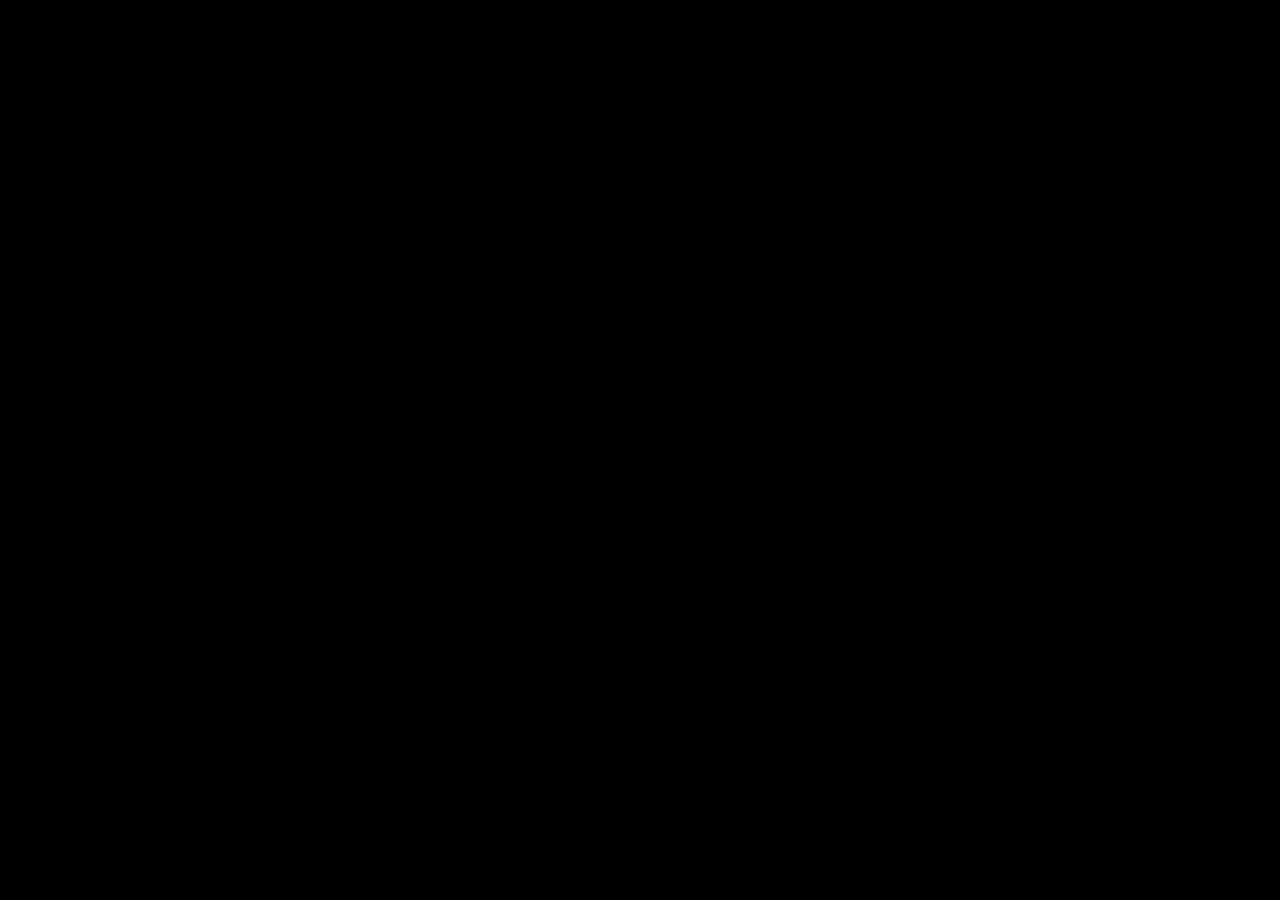
==== Quantum/flytest.html @ 73a27639 "Flytest changes, implement it NOAW" ====
<!DOCTYPE html>
<html lang="en">
<head>
    <title>three.js webgl - fly controls - earth</title>
    <meta charset="utf-8">
    <meta name="viewport" content="width=device-width, user-scalable=no, minimum-scale=1.0, maximum-scale=1.0">
    <style>
        body {
            background:#000;
            color: #eee;
            padding:0;
            margin:0;
            font-weight:bold;
            overflow:hidden;

            font-family:Monospace;
            font-size:13px;
            text-align:center;
        }

        #info {
            position: absolute;
            top: 0px; width: 100%;
            padding: 5px;
            z-index:100;
        }

        a { color: #0080ff }
        b { color:orange }
    </style>

    <script src="scripts/three.min.js"></script>
    <script src="camera/FlyControls/FlyControls.js"></script>
    <script src="objects/createObject.js"></script>
    <script src=""

</head>

<body>

<div id="info"><br/>
    <b>WASD</b> move, <b>R|F</b> up | down, <b>Q|E</b> roll, <b>up|down</b> pitch, <b>left|right</b> yaw<br/>
</div>

<script>

    var height = window.innerHeight;
    var width  = window.innerWidth;
    var aspect = width/height;

    var container;
    var camera, controls, scene, renderer;
    var dirLight;

    var clock = new THREE.Clock();

    init();
    animate();

    function init() {

        container = document.createElement( 'div' );
        document.body.appendChild( container );

        camera = new THREE.PerspectiveCamera( 25, width / height, 50, 1e7 );
        // Camera posisjon ut fra radius til planetene
        camera.position.set(0,0,10000)

        scene = new THREE.Scene();

        controls = new THREE.FlyControls( camera );
        // WASD speed
        controls.movementSpeed = 10000;
        controls.domElement = container;
        // Rollspeed for Q og E rollen
        controls.rollSpeed = Math.PI / 24;

        // For å bevege mousemovement bare når tasten er nede
        //controls.dragToLook = true;

        // Lyset som gis
        dirLight = new THREE.DirectionalLight( 0xffffff );
        dirLight.position.set( -1, 0, 1 ).normalize();
        scene.add( dirLight );

        var createObject = new CreateObject();
        var ground = createObject.planeGeometry("resources/texture_grass.jpg", 3000, 3000, 0, 0, 0, 0, false, true);
        scene.add(ground);
        rotateObject(ground, [-1.3,0.0,1.0]);


        renderer = new THREE.WebGLRenderer();
        renderer.setPixelRatio( window.devicePixelRatio );
        renderer.setSize( width, height );

        container.appendChild( renderer.domElement );

        function rotateObject(object, rotation) {
            object.rotation.x += rotation[0];
            object.rotation.y += rotation[1];
            object.rotation.z += rotation[2];
        }

        window.addEventListener( 'resize', onWindowResize, false );

    }

    function onWindowResize( event ) {

        height = window.innerHeight;
        width  = window.innerWidth;

        renderer.setSize( width, height );

        camera.aspect = width / height;
        camera.updateProjectionMatrix();

    }

    function animate() {

        requestAnimationFrame( animate );

        render();
    }

    function render() {

        var delta = clock.getDelta();

        controls.update( delta );
        renderer.render(scene,camera);
    }

</script>
</body>
</html>
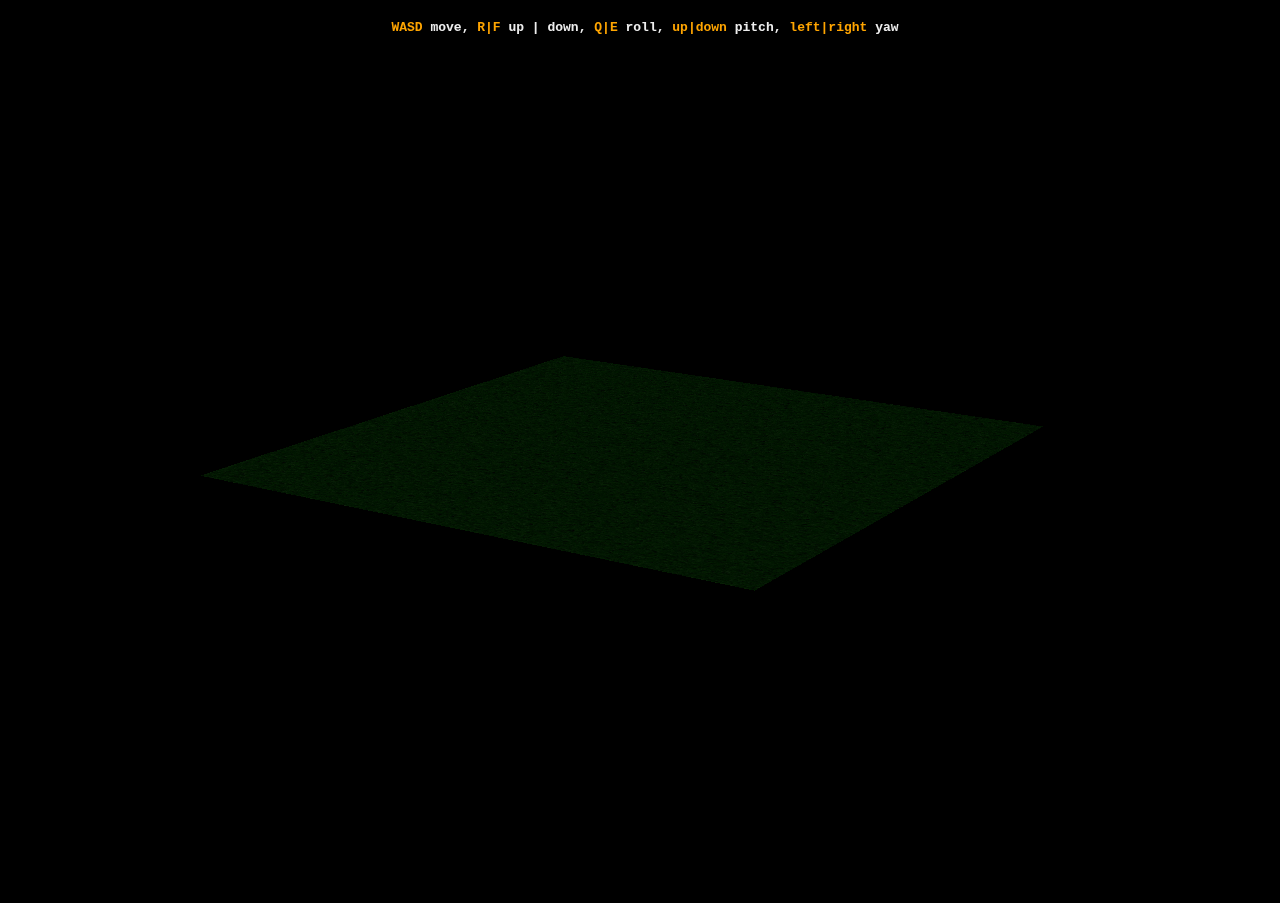
==== commit 8ee1b885: "Flytest fix" ====
--- a/Quantum/flytest.html
+++ b/Quantum/flytest.html
@@ -32,7 +32,6 @@
     <script src="scripts/three.min.js"></script>
     <script src="camera/FlyControls/FlyControls.js"></script>
     <script src="objects/createObject.js"></script>
-    <script src=""
 
 </head>
 
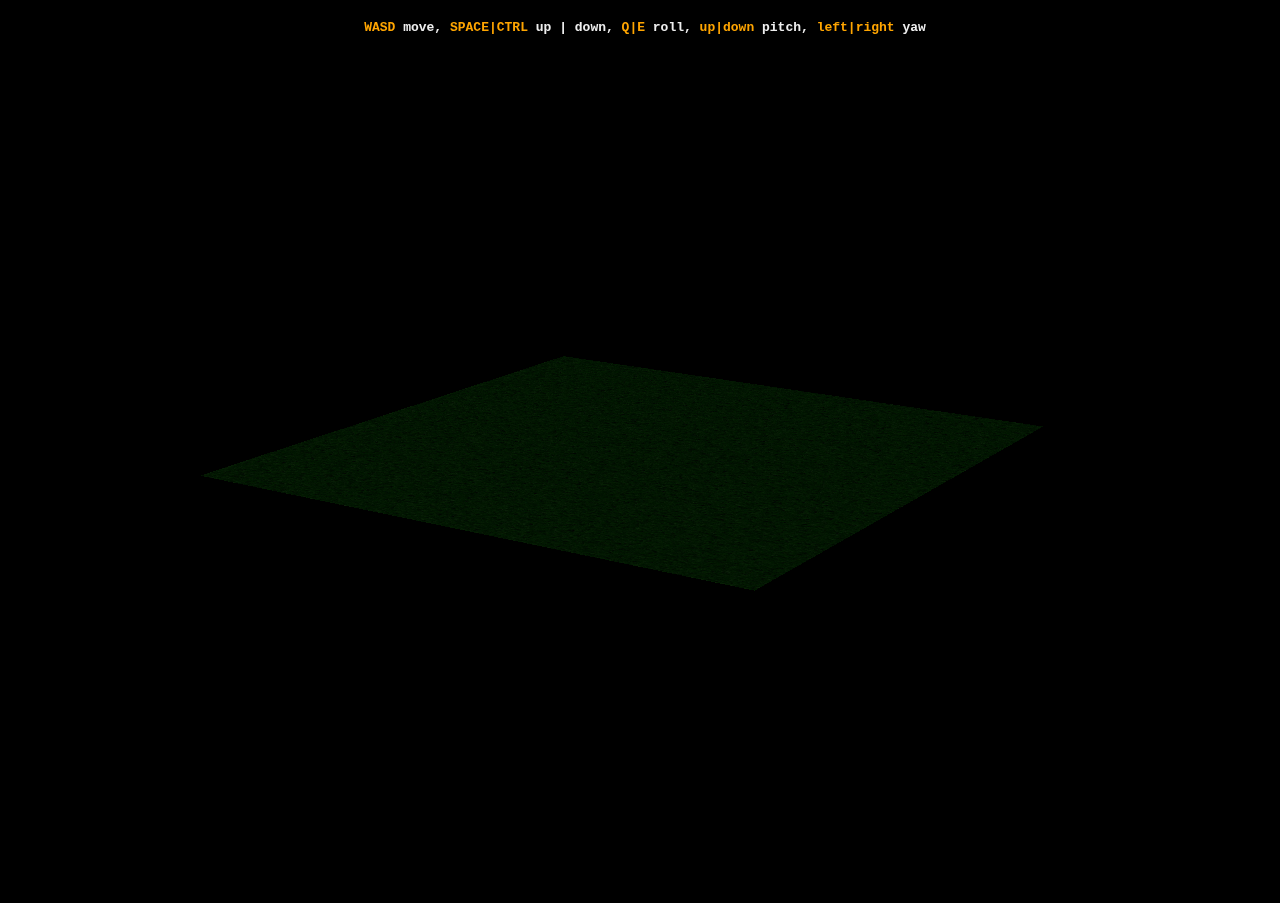
==== commit cb462504: "Flycontrol/flytest before implementation" ====
--- a/Quantum/flytest.html
+++ b/Quantum/flytest.html
@@ -1,9 +1,8 @@
 <!DOCTYPE html>
 <html lang="en">
 <head>
-    <title>three.js webgl - fly controls - earth</title>
+    <title>Blabla</title>
     <meta charset="utf-8">
-    <meta name="viewport" content="width=device-width, user-scalable=no, minimum-scale=1.0, maximum-scale=1.0">
     <style>
         body {
             background:#000;
@@ -38,7 +37,7 @@
 <body>
 
 <div id="info"><br/>
-    <b>WASD</b> move, <b>R|F</b> up | down, <b>Q|E</b> roll, <b>up|down</b> pitch, <b>left|right</b> yaw<br/>
+    <b>WASD</b> move, <b>SPACE|CTRL</b> up | down, <b>Q|E</b> roll, <b>up|down</b> pitch, <b>left|right</b> yaw<br/>
 </div>
 
 <script>
@@ -47,7 +46,6 @@
     var width  = window.innerWidth;
     var aspect = width/height;
 
-    var container;
     var camera, controls, scene, renderer;
     var dirLight;
 
@@ -58,75 +56,60 @@
 
     function init() {
 
-        container = document.createElement( 'div' );
-        document.body.appendChild( container );
-
+        // Camera
         camera = new THREE.PerspectiveCamera( 25, width / height, 50, 1e7 );
-        // Camera posisjon ut fra radius til planetene
         camera.position.set(0,0,10000)
 
+        // Scene
         scene = new THREE.Scene();
 
+        // FlyControls
         controls = new THREE.FlyControls( camera );
-        // WASD speed
-        controls.movementSpeed = 10000;
-        controls.domElement = container;
-        // Rollspeed for Q og E rollen
-        controls.rollSpeed = Math.PI / 24;
-
-        // For å bevege mousemovement bare når tasten er nede
-        //controls.dragToLook = true;
+        controls.movementSpeed = 10000; // WASD speed
+        controls.rollSpeed = Math.PI / 24; // Rollspeed for Q and E roll
 
         // Lyset som gis
         dirLight = new THREE.DirectionalLight( 0xffffff );
         dirLight.position.set( -1, 0, 1 ).normalize();
         scene.add( dirLight );
 
+        // Ground object
         var createObject = new CreateObject();
         var ground = createObject.planeGeometry("resources/texture_grass.jpg", 3000, 3000, 0, 0, 0, 0, false, true);
         scene.add(ground);
         rotateObject(ground, [-1.3,0.0,1.0]);
 
-
+        // Renderer
         renderer = new THREE.WebGLRenderer();
         renderer.setPixelRatio( window.devicePixelRatio );
         renderer.setSize( width, height );
+        document.body.appendChild( renderer.domElement );
 
-        container.appendChild( renderer.domElement );
-
+        // Rotate object function
         function rotateObject(object, rotation) {
             object.rotation.x += rotation[0];
             object.rotation.y += rotation[1];
             object.rotation.z += rotation[2];
         }
-
         window.addEventListener( 'resize', onWindowResize, false );
-
     }
 
+    // Resize window optimalization
     function onWindowResize( event ) {
-
         height = window.innerHeight;
         width  = window.innerWidth;
-
         renderer.setSize( width, height );
-
         camera.aspect = width / height;
         camera.updateProjectionMatrix();
-
     }
 
     function animate() {
-
         requestAnimationFrame( animate );
-
         render();
     }
 
     function render() {
-
         var delta = clock.getDelta();
-
         controls.update( delta );
         renderer.render(scene,camera);
     }
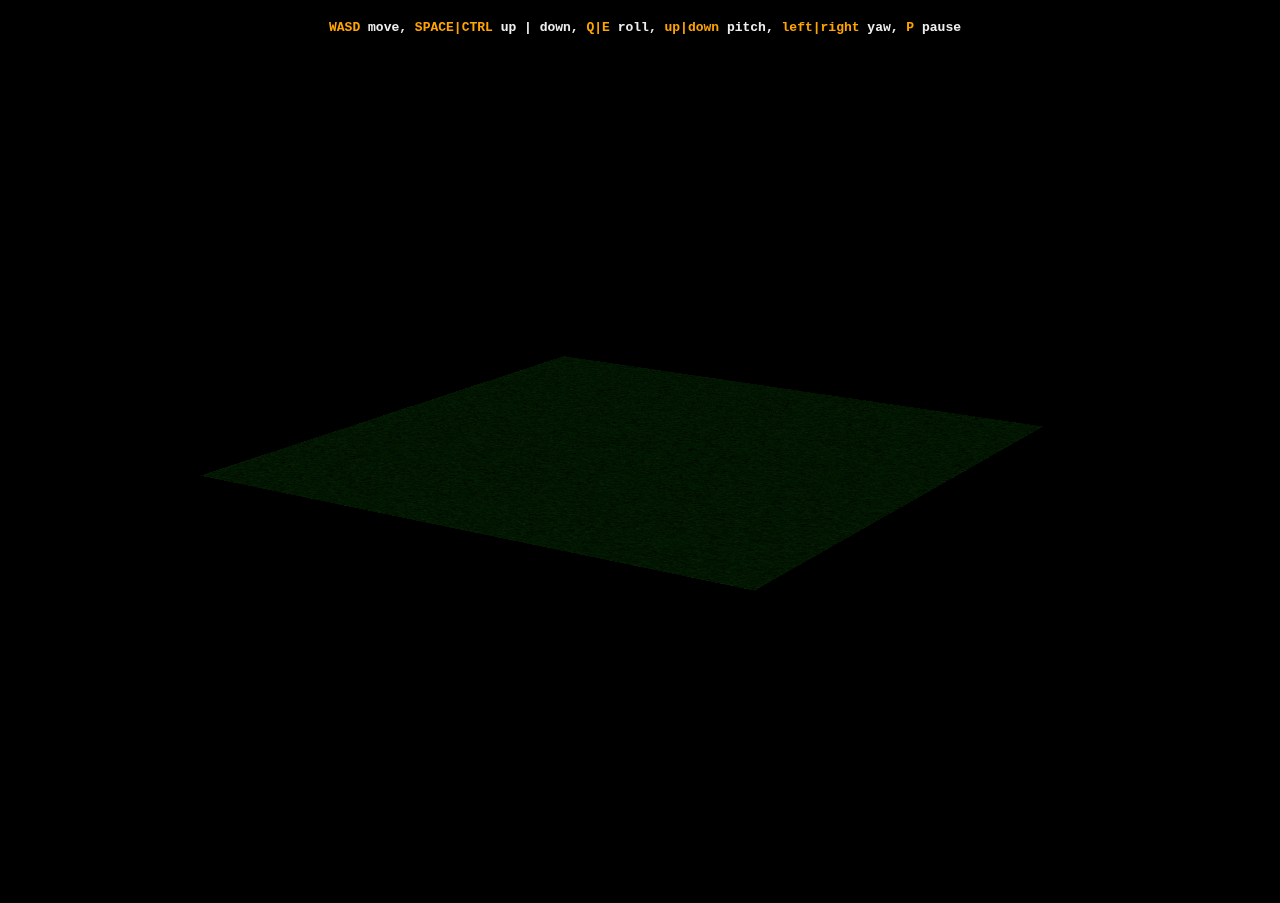
==== commit 879803cd: "minor change to flytest" ====
--- a/Quantum/flytest.html
+++ b/Quantum/flytest.html
@@ -37,7 +37,7 @@
 <body>
 
 <div id="info"><br/>
-    <b>WASD</b> move, <b>SPACE|CTRL</b> up | down, <b>Q|E</b> roll, <b>up|down</b> pitch, <b>left|right</b> yaw<br/>
+    <b>WASD</b> move, <b>SPACE|CTRL</b> up | down, <b>Q|E</b> roll, <b>up|down</b> pitch, <b>left|right</b> yaw, <b>P</b> pause<br/>
 </div>
 
 <script>
